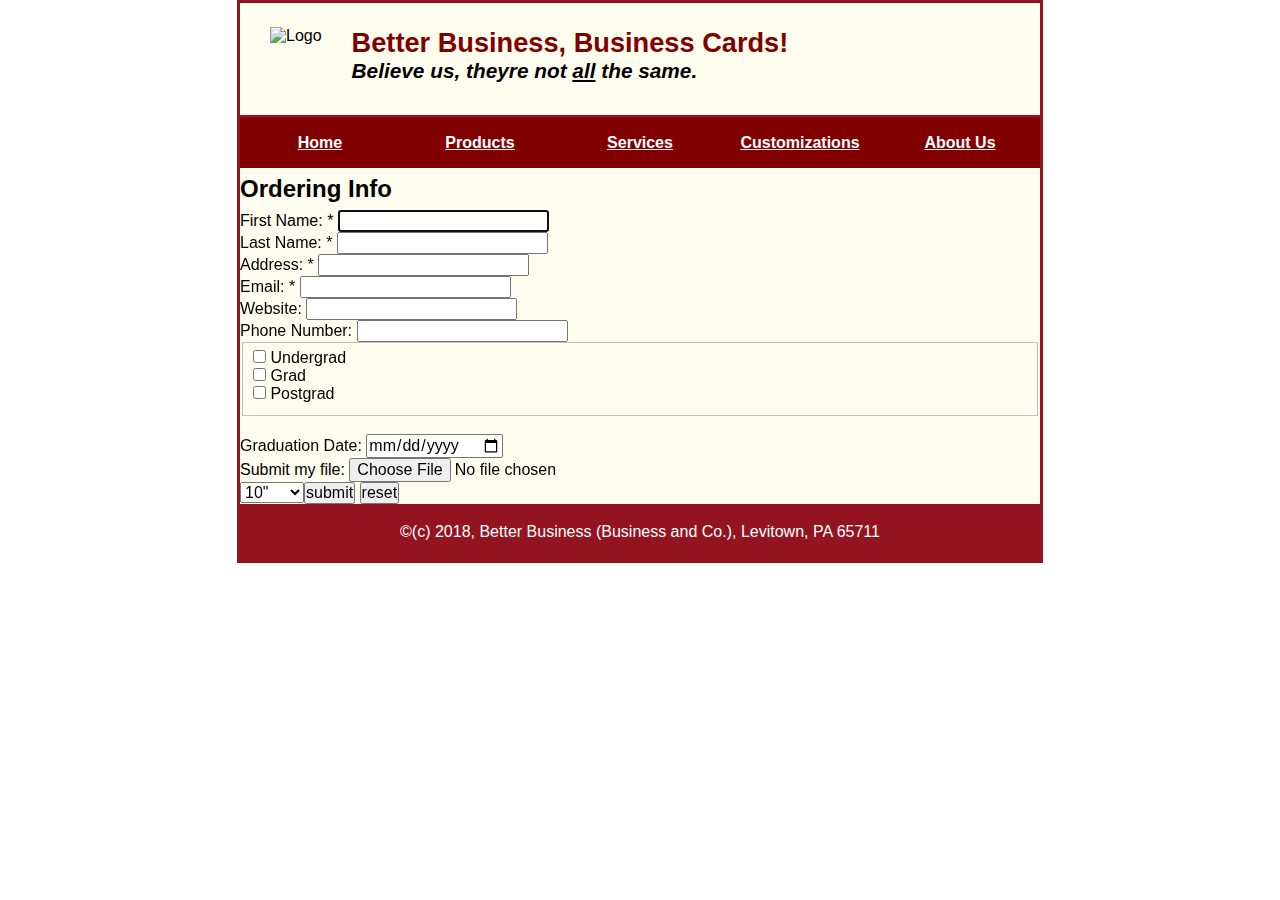
==== pages/customizations.html @ f16c1033 "customizations page form" ====
<!DOCTYPE html>

<html lang="en">

	<head>
		<meta charset="utf-8">
		<title>Better Business Cards</title>
		<link rel="shortcut icon" href="images/favicon.ico">
		<link rel="stylesheet" href="../styles/normalize.css">
		<link rel="stylesheet" href="../styles/main.css">
	</head>

	<body>
		<header>
			<img src="../images/BBlogo.jpg" alt="Logo" height="85">
			<h2>Better Business, Business Cards!</h2>
			<h3>Believe us, theyre not <u>all</u> the same.</h3>
		</header>

		<nav id="nav_menu">
			<ul>
				<li><a href="../index.html"> Home</a></li>
				<li><a href="products.html"> Products</a></li>
				<li><a href="services.html"> Services</a></li>
				<li><a href="customizations.html"> Customizations</a></li>
				<li><a href="aboutus.html"> About Us</a></li>
			</ul>
		</nav>

		<main>
            <h1>Ordering Info</h1>
            <form name="some_server_code" action="academic_reg.php" method="post">
                    <label class="fix" for="first">   First Name:   </label> <span>*</span> <input type="text"  id="first"   name="FIrst Name" accesskey="N" autofocus required><br>
                    <label class="fix" for="last">    Last Name:    </label> <span>*</span> <input type="text"  id="last"    name="Last Name" accesskey="L" required><br>
                    <label class="fix" for="address"> Address:      </label> <span>*</span> <input type="text"  id="address" name="address"required><br>
                    <label class="fix" for="email">   Email:        </label> <span>*</span> <input type="email" id="email"   name="email" required><br>
                    <label class="fix" for="url">     Website:      </label>                <input type="url"   id="url"     name="website"><br>
                    <label class="fix" for="tel">     Phone Number: </label>                <input type="tel" name="phone" id="tel" 
                                                                                                pattern="\d{3}[\-]\d{3}[-\]\d{4}" 
                                                                                                title="###-###-#### 123-123-1234"> <br>
        
                    <fieldset>
                        <legend Select All levels of education></legend>
                            <input type="checkbox" name="education" value="undergrad" id="undergrad"> Undergrad <br>	
                            <input type="checkbox" name="education" value="grad" id="grad"> Grad <br>
                            <input type="checkbox" name="education" value="postgrad" id="postgrad"> Postgrad <br>
                    </fieldset>
                    <br>
                    Graduation Date: <input type="date" name="month">
                    <br>
                    Submit my file: <input type="file" name"fileupload" accept="image/gif, image/jpg">

                    <br>
                    <select name="more_code_we_dont_know_yet">
                            <optgroup label="Framed">
                                <option value="10">10"</option>
                                <option value="12">12"</option>
                            <optgroup label="Not Framed">
                                <option value="10">10"</option>
                                <option value="12">12"</option>
                    </optgroup>
                    <br><br>
    
    
                    <input type="submit" name="submit" value="submit">
                    <input type="reset" name="reset" value="reset">
            </form>
        </main>
		
		<footer>
			<p>&copy;(c) 2018, Better Business (Business and Co.), Levitown, PA 65711</p>
		</footer>
	</body>

</html>
---- styles/main.css ----
/* the styles for the elements */

*{
	margin: 0;
	padding: 0;
}

html{
	background-color: white;
}

h1 {
	font-size: 150%;
	padding-top: .5em;
	padding-bottom: .25em;
	margin: 0;
}

em {
	text-shadow: 2px 2px #800000;
}

/* the styles for the header */
header{
	border-bottom: 3px solid #931420;
	height: 100%;
	background: webkit-linear-gradient (
		30deg, to top right, #f6bb73 0%, white 50%, #f6bb73 80%, #fb6673 100%
		);

	padding-top: 1.5em;
	padding-bottom: 2em;
}

header img {
	float: left;
	padding-left: 30px;
	padding-right: 30px;
}

header h2 {
	font-size: 170%;
	color: #800000;
}

header h3{
	font-size: 130%;
	font-style: italic;
}

#nav_menu ul {
	list-style: none;
	position: relative;
}

#nav_menu ul li {
	float: left;
	margin: 0;
	padding: 0;
}

#nav_menu ul ul {
	display: none;
	position: absolute;
	top: 100%;
}

#nav_menu ul ul li {
	float: none;
	position: relative;
}

#nav_menu ul li:hover > ul {
	display: block;
}

#nav_menu > ul::after {
	content: "";
	display: block;
	clear: both;
}

#nav_menu ul li a {
	text-align: center;
	display: block;
	width: 160px;
	padding-top: 1em;
	padding-bottom: 1em;
	background-color: #800000;
	color: white;
	font-weight: bold;
}

#nav_menu ul li a:hover, #nav_menu ul li a:focus {
	color: yellow;
}

body {
	font-family: Arial, Helvetica, sans-serif;
	font-size: 100%;

	width: 800px;
	margin-top: 0;
	margin-bottom: 0;
	margin-left: auto;
	margin-right: auto;
	border: 3px solid #931420;

	background-color: #fffded
}

/* the styles for the section */
main {
	clear: left;
}

article {
	padding-top: .5em;
	padding-bottom: .5em;

	border-top: 2px solid #800000;
	border-bottom: 2px solid #800000;
}

article p { /* font was bolded and too large, not sure why added this. */
	font-size: 75%;
	font-weight: normal;
}

article img {
	float: right;
	margin: 5px 0px 5px 5px;

	border: 1px solid black;
}

article h2 {
	padding-top: 0;
}

article h3 {
	font-size: 105%;
	padding-bottom: .25em;
}

section {
	width: 525px;
	float: right;

	padding-right: 20px;
	padding-left: 20px;
	padding-bottom: 20px;
}

aside {
	width: 215px;
	float: right;

	padding-left: 20px;
	padding-bottom: 20px;
}

aside h3 { 
	font-size: 105%;
	padding-bottom:  .25em;
}

aside img {
	padding-bottom: 1em;
}

section h2, aside h2{
	font-size: 130%;
	color: #800000;

	padding-top: .5em;
	padding-bottom: .25em;
}

main aside img{
	padding-bottom: 1em;
}

main p{
	padding-bottom: .5em;
}

main > h1{
	font-size: 150%;

	padding-top: .3em;
	padding-bottom: .3em;
}

main > h2{
	font-size: 130%;
	color: #800000;

	padding-top: .5em;
	padding-bottom: .25em;
}

main > h3{
	font-size: 105%;

	padding-bottom: .25em;
}

main blockquote{
	font-style: italic;

	padding-left: 2em;
	padding-right: 2em;
}

main ul{
	padding-bottom: .25;

	padding-left: 1.25em;
}

main li{
	padding-bottom: .35em;
}

a:hover, a:focus{
	font-style: italic;
}

/* the styles for the footer */
footer{
	text-align: center;
	color: white;
	clear: both;

	border-top: 3px solid #931420;
	border-bottom: 3px solid #931420;
	background-color:	#931420;
}

footer > p{
	padding-top: 1em;
	padding-bottom: 1em;
}
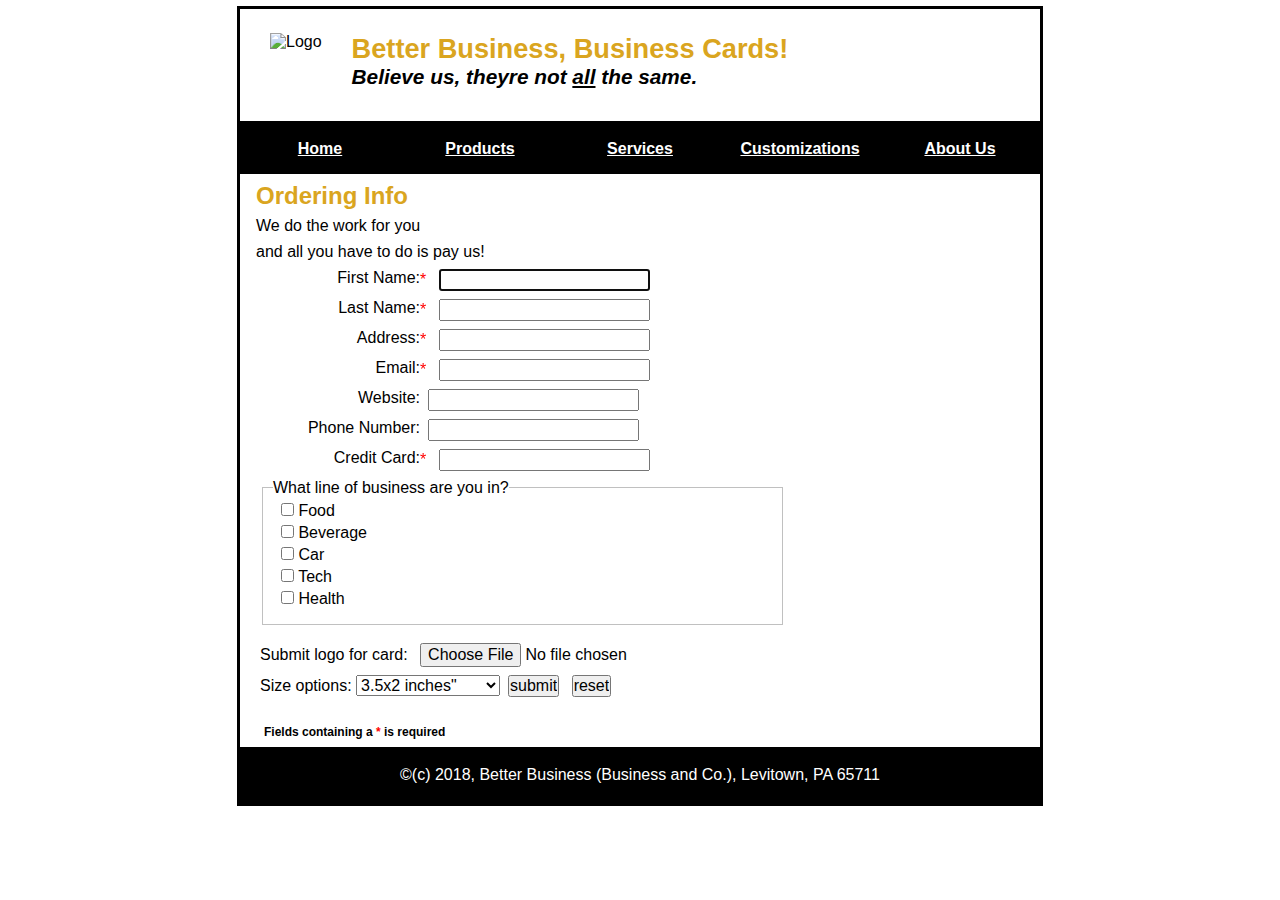
==== commit a9e6b3ca: "more stuff" ====
--- a/pages/customizations.html
+++ b/pages/customizations.html
@@ -7,7 +7,7 @@
 		<title>Better Business Cards</title>
 		<link rel="shortcut icon" href="images/favicon.ico">
 		<link rel="stylesheet" href="../styles/normalize.css">
-		<link rel="stylesheet" href="../styles/main.css">
+		<link rel="stylesheet" href="../styles/customizations.css">
 	</head>
 
 	<body>
@@ -29,42 +29,50 @@
 
 		<main>
             <h1>Ordering Info</h1>
-            <form name="some_server_code" action="academic_reg.php" method="post">
-                    <label class="fix" for="first">   First Name:   </label> <span>*</span> <input type="text"  id="first"   name="FIrst Name" accesskey="N" autofocus required><br>
-                    <label class="fix" for="last">    Last Name:    </label> <span>*</span> <input type="text"  id="last"    name="Last Name" accesskey="L" required><br>
+            <p>We do the work for you</p>
+            <p>and all you have to do is pay us!</p>
+
+            <form name="backendstuff" action="academic_reg.php" method="post">
+                    <label class="fix" for="first">   First Name:   </label> <span>*</span> <input type="text"  id="first"   name="First Name" autofocus required><br>
+                    <label class="fix" for="last">    Last Name:    </label> <span>*</span> <input type="text"  id="last"    name="Last Name" required><br>
                     <label class="fix" for="address"> Address:      </label> <span>*</span> <input type="text"  id="address" name="address"required><br>
                     <label class="fix" for="email">   Email:        </label> <span>*</span> <input type="email" id="email"   name="email" required><br>
                     <label class="fix" for="url">     Website:      </label>                <input type="url"   id="url"     name="website"><br>
                     <label class="fix" for="tel">     Phone Number: </label>                <input type="tel" name="phone" id="tel" 
                                                                                                 pattern="\d{3}[\-]\d{3}[-\]\d{4}" 
                                                                                                 title="###-###-#### 123-123-1234"> <br>
+                    <label class="fix" for="cc">      Credit Card:  </label> <span>*</span> <input type="cc" id="cc"   name="email" required><br>
         
                     <fieldset>
-                        <legend Select All levels of education></legend>
-                            <input type="checkbox" name="education" value="undergrad" id="undergrad"> Undergrad <br>	
-                            <input type="checkbox" name="education" value="grad" id="grad"> Grad <br>
-                            <input type="checkbox" name="education" value="postgrad" id="postgrad"> Postgrad <br>
+                        <legend> What line of business are you in?</legend>
+                            <input type="checkbox" name="business" value="Food" id="Food"> Food <br>	
+                            <input type="checkbox" name="business" value="Beverage" id="Beverage"> Beverage <br>
+                            <input type="checkbox" name="business" value="Car" id="Car"> Car <br>
+                            <input type="checkbox" name="business" value="Tech" id="Tech"> Tech <br>
+                            <input type="checkbox" name="business" value="Health" id="Health"> Health <br>
+                                                        
                     </fieldset>
                     <br>
-                    Graduation Date: <input type="date" name="month">
-                    <br>
-                    Submit my file: <input type="file" name"fileupload" accept="image/gif, image/jpg">
+                    Submit logo for card: <input type="file" name"fileupload" accept="image/gif, image/jpg">
 
                     <br>
-                    <select name="more_code_we_dont_know_yet">
-                            <optgroup label="Framed">
-                                <option value="10">10"</option>
-                                <option value="12">12"</option>
-                            <optgroup label="Not Framed">
-                                <option value="10">10"</option>
-                                <option value="12">12"</option>
+                     Size options: <select name="backend_server code">
+                            <optgroup label="small">
+                                <option value="s">3.5x2 inches"</option>
+                            <optgroup label="Large">
+                                <option value="l">8.5x11 inches"</option>
                     </optgroup>
                     <br><br>
-    
+
+                    <textarea name="dontbotherdoingthese" placeholder="Enter special instrutions"></textarea>
+                    <br>
     
                     <input type="submit" name="submit" value="submit">
                     <input type="reset" name="reset" value="reset">
+
             </form>
+
+            <h2>Fields containing a <span>*</span> is required</h2>
         </main>
 		
 		<footer>
--- a/styles/customizations.css
+++ b/styles/customizations.css
@@ -0,0 +1,162 @@
+/* the styles for the elements */
+
+*{
+	margin: 0;
+	padding: 0;
+}
+
+html{
+	background-color: white;
+	padding-top: .5%;
+	padding-bottom: .5%;
+}
+
+h1 {
+	font-size: 150%;
+	padding-top: .5em;
+	padding-bottom: .25em;
+	margin: 0;
+}
+
+header{
+	border-bottom: 3px solid black;
+	height: 100%;
+
+	padding-top: 1.5em;
+	padding-bottom: 2em;
+}
+
+header img {
+	float: left;
+	padding-left: 30px;
+	padding-right: 30px;
+}
+
+header h2 {
+	font-size: 170%;
+	color: goldenrod;
+}
+
+header h3{
+	font-size: 130%;
+	font-style: italic;
+}
+
+#nav_menu ul {
+	list-style: none;
+	position: relative;
+}
+
+#nav_menu ul li {
+	float: left;
+	margin: 0;
+	padding: 0;
+}
+
+#nav_menu ul li:hover > ul {
+	display: block;
+}
+
+#nav_menu > ul::after {
+	content: "";
+	display: block;
+	clear: both;
+}
+
+#nav_menu ul li a {
+	text-align: center;
+	display: block;
+	width: 160px;
+	padding-top: 1em;
+	padding-bottom: 1em;
+	background-color: black;
+	color: white;
+	font-weight: bold;
+}
+
+#nav_menu ul li a:hover, #nav_menu ul li a:focus {
+	color: goldenrod;
+	font-size: 105%;
+}
+
+
+body {
+	font-family: Arial, Helvetica, sans-serif;
+	font-size: 100%;
+
+	width: 800px;
+	margin-top: 0;
+	margin-bottom: 0;
+	margin-left: auto;
+	margin-right: auto;
+	border: 3px solid black;
+
+}
+
+main p {
+	padding-left: 2%;
+}
+
+span {
+    color:red;
+}
+
+label {
+    float:left;
+    width:10em;
+    text-align:right;
+}
+
+input {
+    margin-bottom: .5em;
+    margin-left: .5em;
+}
+
+form{
+	width: 525px;
+
+	padding-right: 20px;
+	padding-left: 20px;
+	padding-bottom: 20px;
+}
+
+main p{
+	padding-bottom: .5em;
+}
+
+main > h1{
+	font-size: 150%;
+	color: goldenrod;
+    padding-left: 2%;
+
+	padding-top: .3em;
+	padding-bottom: .3em;
+}
+
+main > h2{
+	font-size: 75%;
+	padding-left: 3%;
+	padding-bottom: 1%;
+
+}
+
+textarea {
+    padding-bottom: 5%;
+    width: 90%;
+    height: 20%;
+}
+
+footer{
+	text-align: center;
+	color: white;
+	clear: both;
+
+	border-top: 3px solid black;
+	border-bottom: 3px solid black;
+	background-color:	black;
+}
+
+footer p{
+	padding-top: 1em;
+	padding-bottom: 1em;
+}
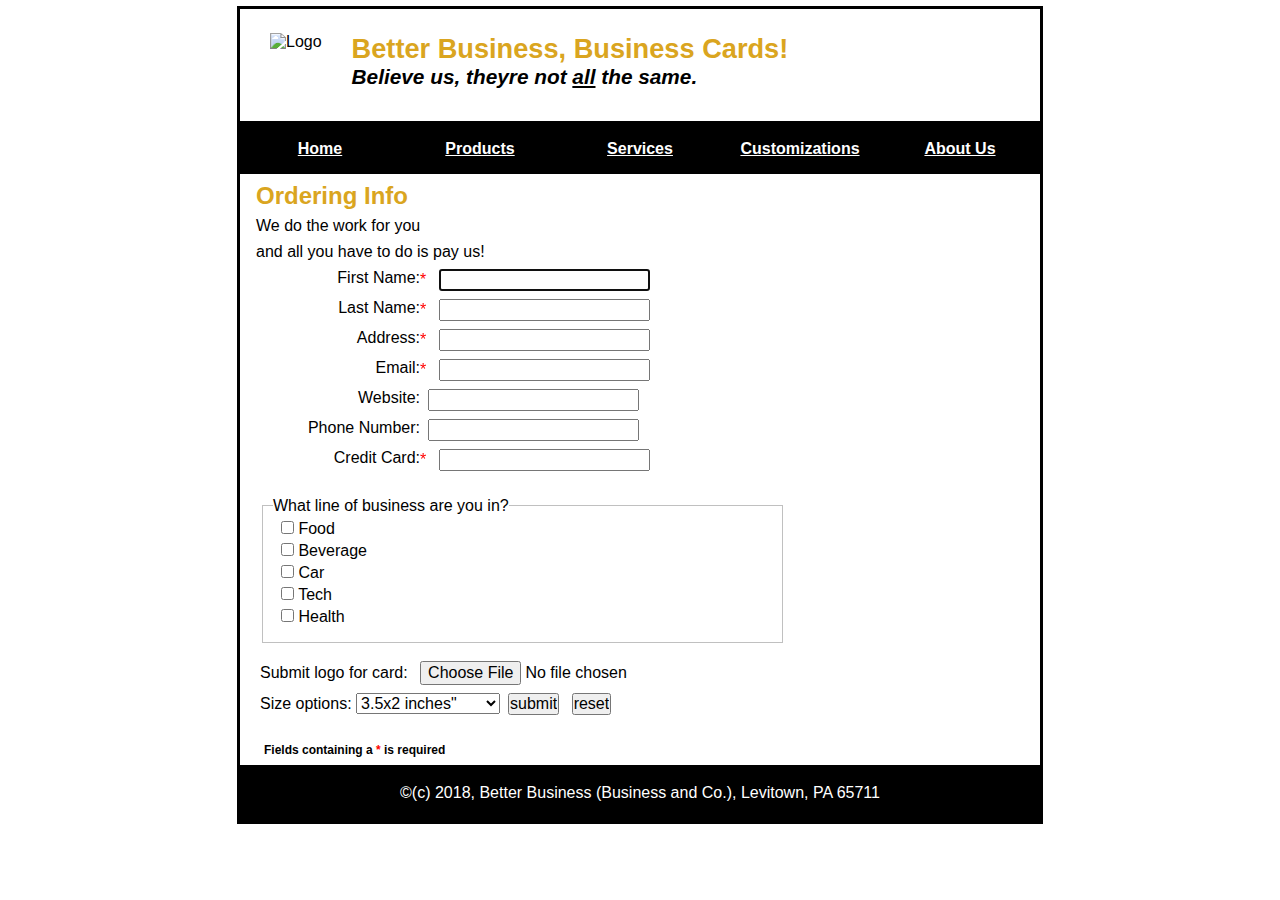
==== commit 66d02644: "Done With everything that isnt media queries" ====
--- a/pages/customizations.html
+++ b/pages/customizations.html
@@ -5,7 +5,7 @@
 	<head>
 		<meta charset="utf-8">
 		<title>Better Business Cards</title>
-		<link rel="shortcut icon" href="images/favicon.ico">
+		<link rel="shortcut icon" href="../images/favicon.ico">
 		<link rel="stylesheet" href="../styles/normalize.css">
 		<link rel="stylesheet" href="../styles/customizations.css">
 	</head>
@@ -42,7 +42,10 @@
                                                                                                 pattern="\d{3}[\-]\d{3}[-\]\d{4}" 
                                                                                                 title="###-###-#### 123-123-1234"> <br>
                     <label class="fix" for="cc">      Credit Card:  </label> <span>*</span> <input type="cc" id="cc"   name="email" required><br>
-        
+
+                    <div></div>
+                    <br>
+
                     <fieldset>
                         <legend> What line of business are you in?</legend>
                             <input type="checkbox" name="business" value="Food" id="Food"> Food <br>	
